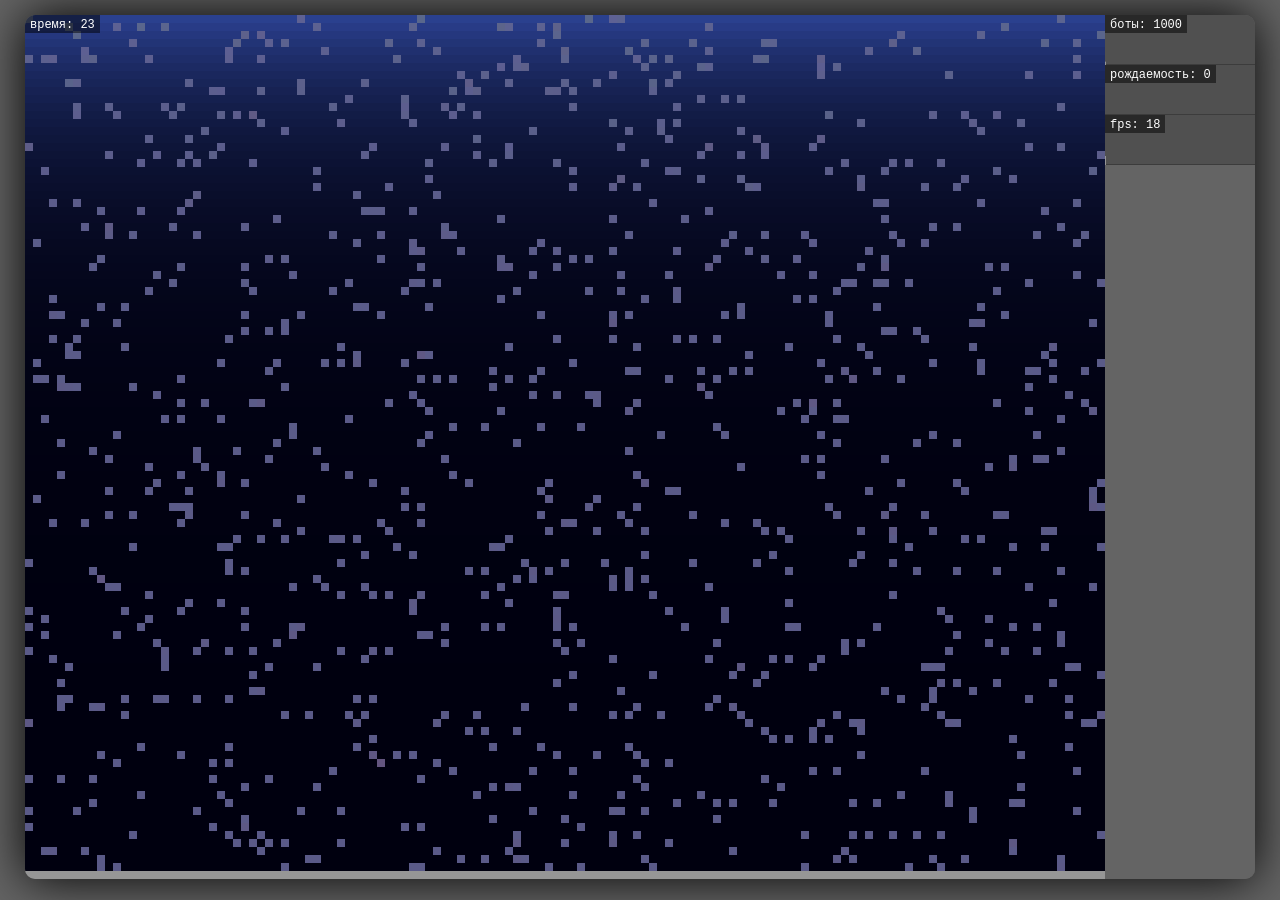
==== v1/index.html @ 592d7813 "add v1" ====
<!DOCTYPE html>
<html>
	<head>
		<title>Генерируем цветные картинки</title>
		<link rel="stylesheet" type="text/css" href="style.css" />
	</head>
	<body>
		<div id='main'>
			<canvas id="sim"></canvas>
		</div>
		<script src="pix.js"></script>
		<script src="main.js"></script>
	</body>
</html>
---- v1/style.css ----
#sim {
   /*max-width: 100%;*/
   display: block;
   margin: 0 auto;
   margin-top: 15px;
   box-shadow: 0 0 50px rgba(0,0,0,1);
   top: 20px;
   border-radius: 10px;
   /*cursor: none;*/
}

#sim2 {
	position: absolute 0;
	background-color: rgb(50, 50, 50);
}

body {
   background-color: rgb(100, 100, 100);
}
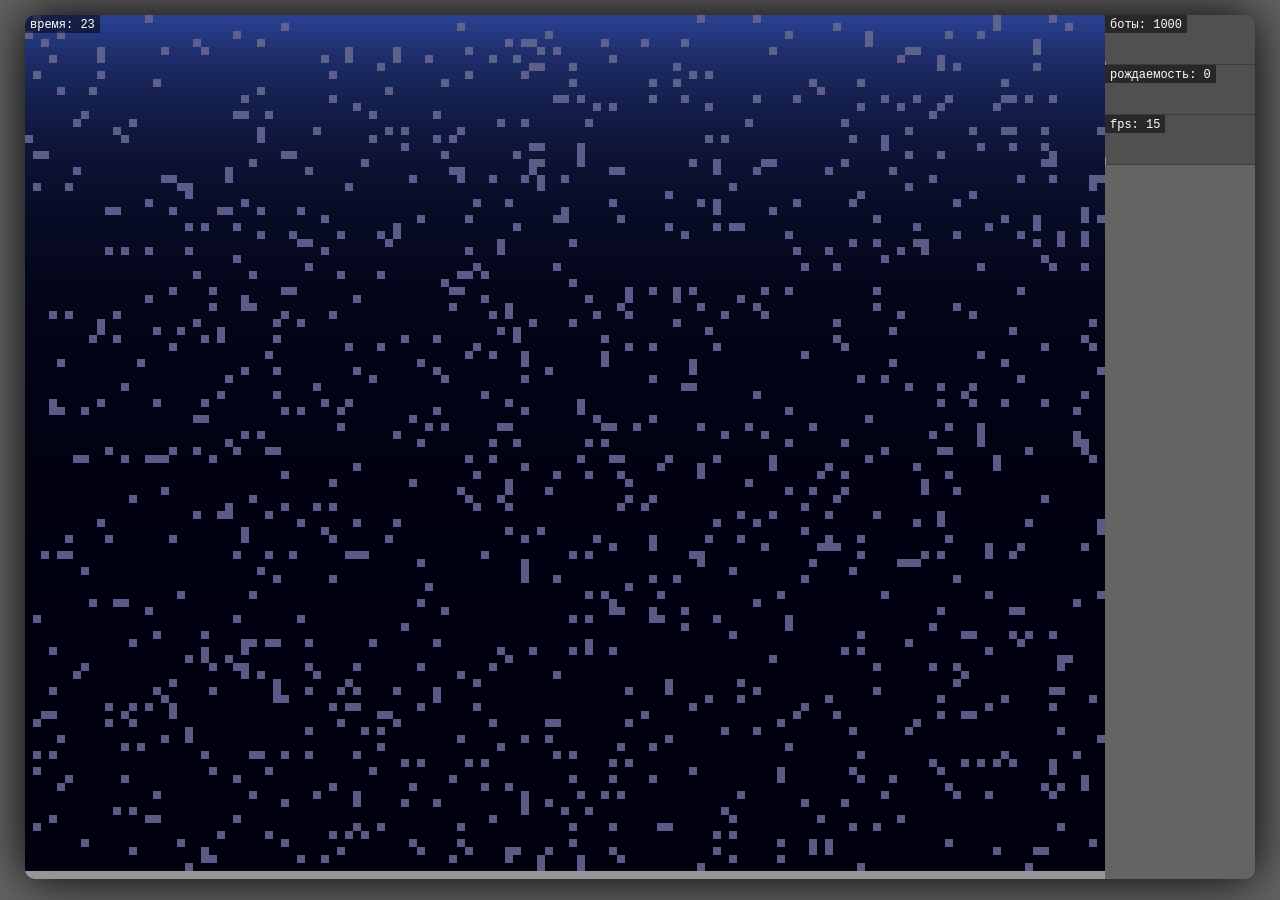
==== commit 0b61e6b0: "Теперь нормальный заголовок" ====
--- a/v1/index.html
+++ b/v1/index.html
@@ -1,7 +1,7 @@
 <!DOCTYPE html>
 <html>
 	<head>
-		<title>Генерируем цветные картинки</title>
+		<title>Evolution simulator</title>
 		<link rel="stylesheet" type="text/css" href="style.css" />
 	</head>
 	<body>
